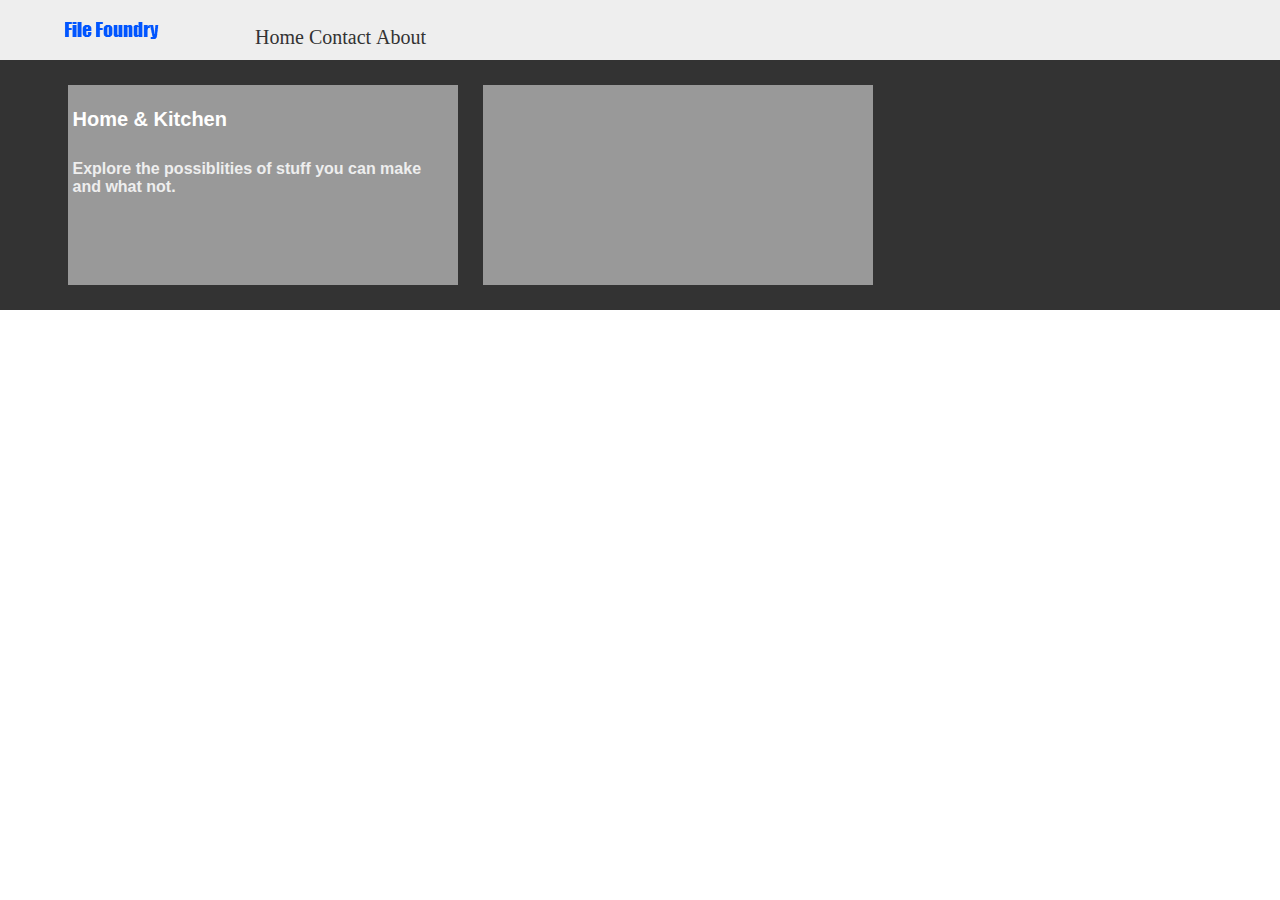
==== index.html @ 80449b54 "Getting Started" ====
<!doctype html>
<html>
<head>
	<meta charset="utf-8">
    <meta name="viewport" content="width=device-width, initial-scale=1">
	<title>File Foundry</title>
	<link rel="stylesheet" href="stylesheets/style.css" type="text/css">
</head>
<body class="index">
	<div class="content-wrap">
		<div class="main-header">
			<div class="container">
				<div class="row">
					<div class="col-md-2 col-sm-12">
						<img src="assets/logo.png">
					</div>
					<div class="col-mid-10">
						<nav>
							<div class="menu-container">
								<ul class="menu">
									<li class="meu-item">
										<a href="home.html">Home</a>
									</li>
									<li class="menu-item">
										<a href="contact.html">Contact</a>
									</li>
									<li class="menu-item">
										<a href="about.html">About</a>
									</li>
								</ul>
							</div>
						</nav>
					</div>
				</div>				
			</div>
		</div>
		<div class="hero">
			<div class="container">
				<div class="row">
					<div class="col-md-4 group">
						<h1>Home & Kitchen</h1>
						<h2>Explore the possiblities of stuff you can make and what not.</h2>
					</div>
					<div class="col-md-4 group">
					</div>
				</div>
			</div>
		</div>
		<div class="search-bar">
			<div class="container">
				
			</div>
		</div>
	</div>
</body>
</html>
---- stylesheets/style.css ----
* {
	line-height: inherit;
	-webkit-box-sizing: border-box;
	-moz-box-sizing: border-box;
	box-sizing: border-box;
}

article, aside, details, figcaption, figure, div, footer, header, hgroup, main
	nav, section, summary {
	display: block;
}

h1, h2, h3, h4, h5, h6 {
	font-family: "Walkway SemiBold", sans-serif;
}

h1 {
	font-size: 4em;
	display: block;
	-webkit-margin-before: 0.67em;
	-webkit-margin-after: 0.67em;
	-webkit-margin-start: 0px;
	-webkit-margin-end: 0px;
}

body {
	display: block;
	-webkit-background-size: cover;
	-moz-background-size: cover;
	-o-background-size: cover;
	background-size: cover;
	box-sizing: border-box;
	font-family: "Cabin", sans-serif;
	font-size: 16px;
	color: #333;
	background-attachment: fixed;
}

.index {
	margin: 0;
	padding: 0;
}

img {
	vertical-align: middle;
	border: 0;
}

form {
	display: block;
	margin: 0em;
}

label {
	cursor: default;
}

p {
	text-align: left;
}

@media (min-width: 768px) {
	.container {
		width: 750px;
	}
	
	.col-sm-12 {
		width: 100%;
	}
	
	.col-sm-8 {
		width: 66.666666666%;
	}
	
	.col-sm-8, .col-sm-12 {
		float: left;
	}
	
	.col-sm-offset-2 {
		margin-left: 16.66666666664%;
	}
	
	.col-sm-offset-1 {
		margin-left: 8.3333333333333%
	}
}

@media (min-width: 992px) {
	.container {
		width: 970px;
	}
	
	.col-md-3, .col-md-4, .col-md-8 {
		float: left;
	}
	
	.col-md-10 {
		width: 83.3333333333333%;
	}
	.col-md-8 {
		width: 66.6666666666666%;
	}
	
	.col-md-4 {
		width: 33.33333333333333%;
	}
	
	.col-md-3 {
		width: 25%;
	}

	.col-md-2 {
		width: 16.666666666666667%;
	}
	
	.col-md-offset-2 {
		margin-left: 16.6666666666664%;
	}
	
	.col-md-offset-1 {
		margin-left: 8.333333333333333%;
	}
}

@media (min-width: 1200px) {
	.container {
		width: 1170px;
	}
}

.col-sm-8, .col-sm-12, .col-md-2, .col-md-3, .col-md-4, .col-md-8., .col-md-10 {
	position: relative;
	min-height: 1px;
	padding-left: 15px;
	padding-right: 15px;
}

.content-wrap {
	background-color: #fff;
	margin-bottom: 20px;
}

.container {
	margin-right: auto;
	margin-left: auto;
	padding-left: 15px;
	padding-right: 15px;
	color: #333;
}

.main-header {
	padding: 10px 10px;
	background-color: #eee;
	box-shadow: 10px 10px 5px #888888;
}

.main-header nav li {
	float: left;
	list-style-type: none;
	position: relative;
	padding-left: 5px;
}

.main-header nav li a {
	display: block;
	font-size: 1.25em;
	background-color: #fff
	color: #fff;
}

ul, menu, dir {
	display: block;
	font-family: "Walkway SemiBold", "Cabin";
	list-style-type: disc;
	-webkit-margin-before: 1em;
	-webkit-margin-after: 1em;
	-webkit-margin-start: 0px;
	-webkit-margin-end: 0px;
	-webkit-padding-start: 40px;
}

a {
	text-decoration: none;
	background: transparent;
	color: #333;
}

a:-webkit-any-link {
	cursor: auto;
}

.row {
	margin-left: -15px;
	margin-right: -15px;
	font-weight: 200;
}

.row:before, .row:after {
	content: " ";
	display: table;
}

:before, :after {
	-webkit-box-sizing: border-box;
	box-sizing: border-box;
}

.row:after {
	clear: both;
}

.hero {
	height: 250px;
	background-color: #333;
}

.group {
	background-color: rgba(255, 255, 255, 0.5);
	margin: 25px 12.5px;
	height: 200px;
}

.group h1 {
	font-size: 1.25em;
	padding: 10px 5px;
	color: #fff;
}

.group h2 {
	font-size: 1em;
	padding: 5px;
	color: #eee;
}
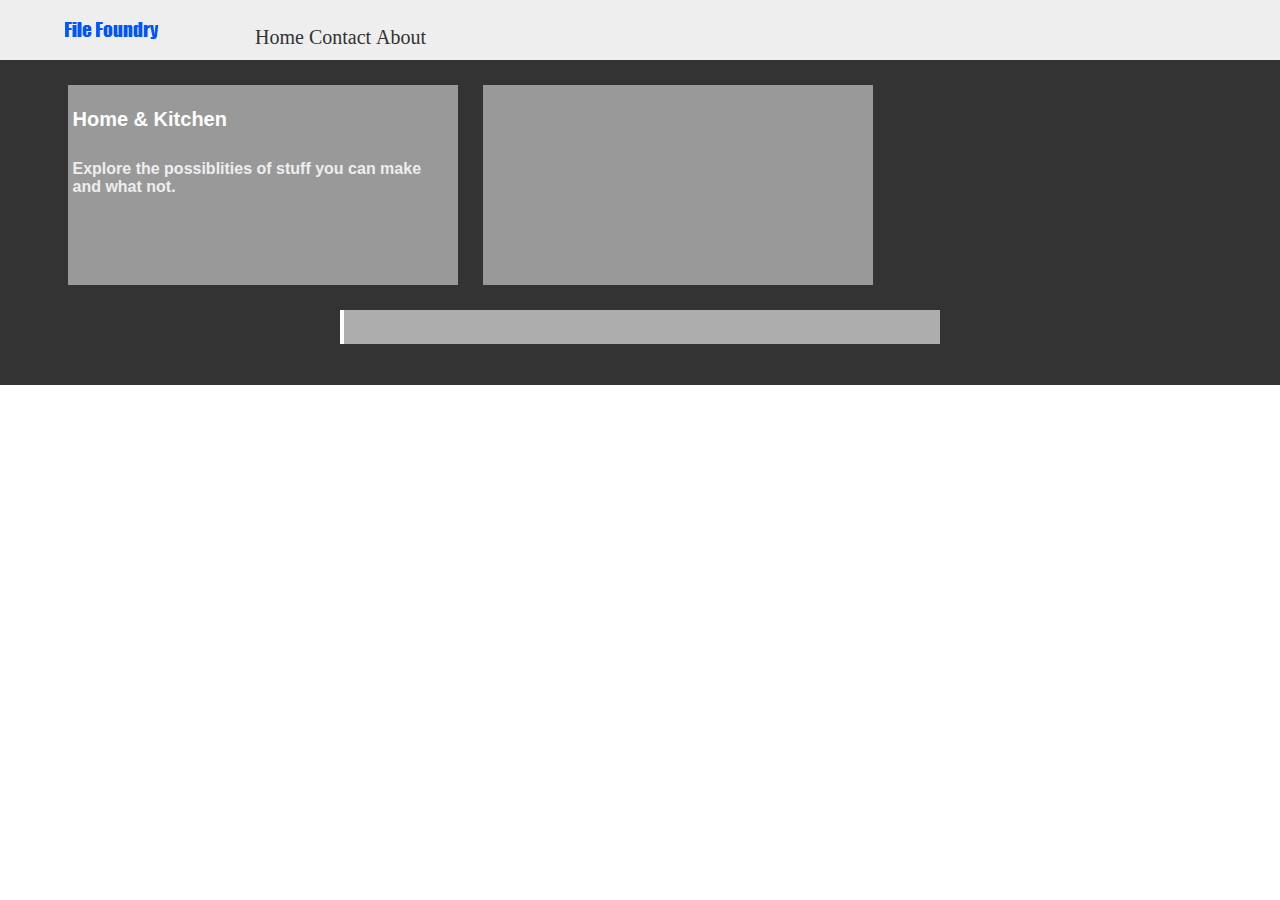
==== commit 00c2193e: "More Done" ====
--- a/index.html
+++ b/index.html
@@ -44,11 +44,15 @@
 					<div class="col-md-4 group">
 					</div>
 				</div>
-			</div>
-		</div>
-		<div class="search-bar">
-			<div class="container">
-				
+				<div class="row">
+					<div class="search-bar">
+						<form class="search-form" action="index.html">
+	                    	<input class="form-control" name="s" type="text">
+	                        <button type="submit" class="search-button">	                            
+	                        </button>
+	                    </form>
+					</div>
+				</div>
 			</div>
 		</div>
 	</div>
--- a/stylesheets/style.css
+++ b/stylesheets/style.css
@@ -210,7 +210,7 @@
 }
 
 .hero {
-	height: 250px;
+	height: 325px;
 	background-color: #333;
 }
 
@@ -232,3 +232,48 @@
 	color: #eee;
 }
 
+.search-form {
+	clear: both;	
+	position: relative;
+	width: 600px;
+	margin-bottom: 30px;
+	margin-left: auto;
+	margin-right: auto;
+	border-left-width: 4px;
+	border-left-style: solid;
+	border-left-color: #fff;
+}
+
+.form {
+	display: block;
+	margin-top: 0em;
+}
+
+.search-form input {
+	background: #fff;
+	margin: 0;
+	border: 0;
+	box-shadow: none;
+	border-radius: 0;
+	opacity: .6;
+}
+
+.search-button {
+	border: 0;
+	background-color: transparent;
+	color: #fff;
+	position: absolute;
+	right: 6px;
+	top: 6px;
+}
+
+.form-control {
+	display: block;
+	width: 100%;
+	height: 34px;
+	padding: 6px 12px;
+	font-size: 14px;
+	line-height: 1.428571429;
+	color: #555;
+	border-radius: 0;
+}
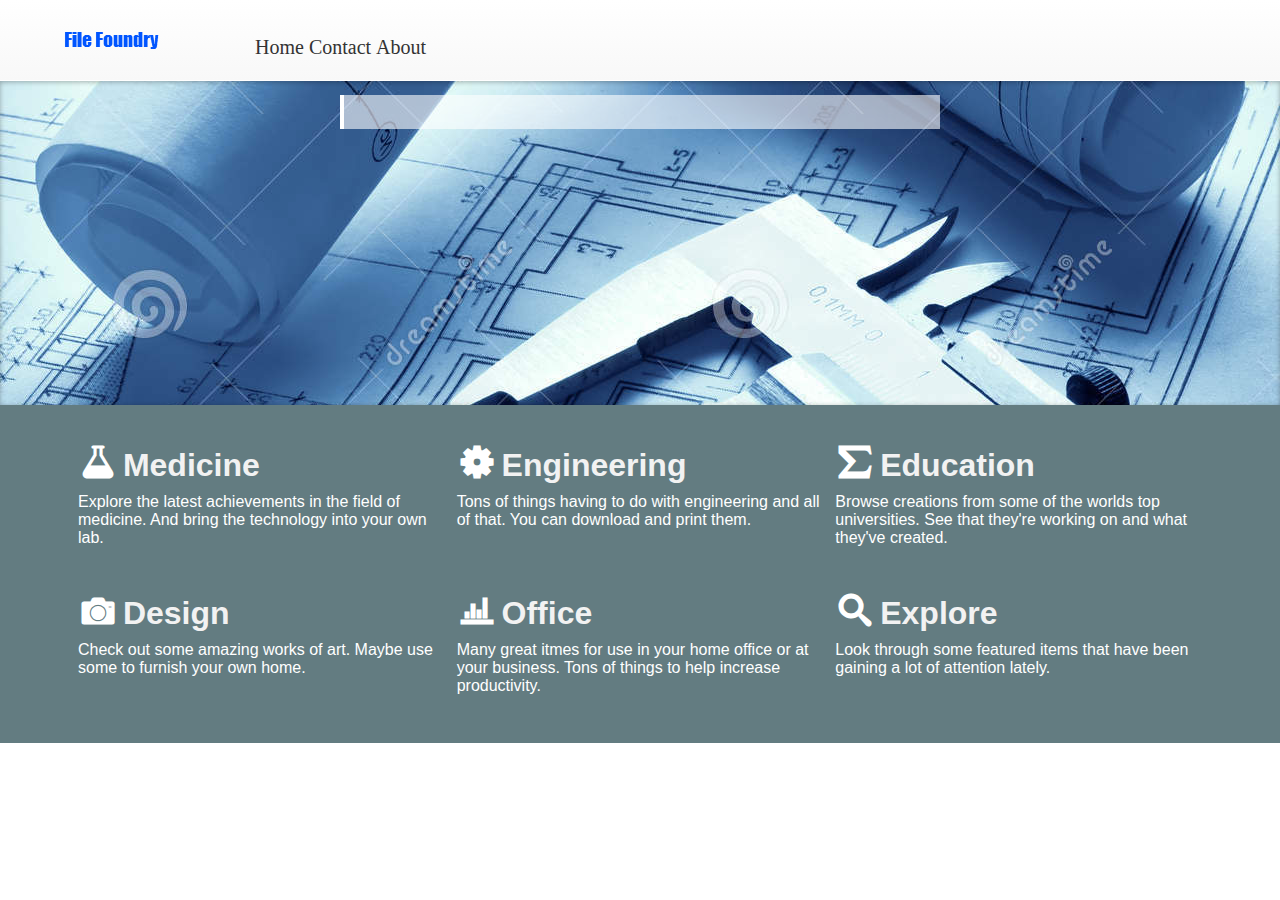
==== commit 6a89a5ff: "Progress" ====
--- a/index.html
+++ b/index.html
@@ -36,14 +36,19 @@
 		</div>
 		<div class="hero">
 			<div class="container">
-				<div class="row">
-					<div class="col-md-4 group">
-						<h1>Home & Kitchen</h1>
-						<h2>Explore the possiblities of stuff you can make and what not.</h2>
-					</div>
-					<div class="col-md-4 group">
-					</div>
-				</div>
+				<table>
+					<tr class="row">
+						<td class="col-md-4">
+							
+						</td>
+						<td class="col-md-4">
+							
+						</td>
+						<td class="col-md-4">
+							
+						</td>
+					</tr>
+				</table>
 				<div class="row">
 					<div class="search-bar">
 						<form class="search-form" action="index.html">
@@ -55,6 +60,70 @@
 				</div>
 			</div>
 		</div>
+		<div class="categories">			
+			<div class="container">
+				<table>
+					<tr class="row">
+						<td class="col-md-4">
+							<div class="category">
+								<h1 class="icomoon" id="medicine">
+									<span aria-hidden="true" data-icon="&#xe604;"></span>
+									Medicine
+								</h1>								
+								<p>Explore the latest achievements in the field of medicine. And bring the technology into your own lab.</p>
+							</div>
+						</td>
+						<td class="col-md-4">
+							<div class="category">
+								<h1 class="icomoon" id="engineering">
+									<span aria-hidden="true" data-icon="&#xe602;"></span>
+									Engineering
+								</h1>								
+								<p>Tons of things having to do with engineering and all of that. You can download and print them.</p>
+							</div>
+						</td>
+						<td class="col-md-4">
+							<div class="category" id="education">
+								<h1 class="icomoon">
+									<span aria-hidden="true" data-icon="&#xe605;"></span>
+									Education
+								</h1>								
+								<p>Browse creations from some of the worlds top universities. See that they're working on and what they've created.</p>
+							</div>
+						</td>
+					</tr>
+					<tr class="row">
+						<td class="col-md-4">
+							<div class="category" id="design">
+								<h1 class="icomoon">
+									<span aria-hidden="true" data-icon="&#xe601;"></span>
+									Design
+								</h1>								
+								<p>Check out some amazing works of art. Maybe use some to furnish your own home.</p>
+							</div>
+						</td>
+						<td class="col-md-4">
+							<div class="category" id="office">
+								<h1 class="icomoon">
+									<span aria-hidden="true" data-icon="&#xe603;"></span>
+									Office
+								</h1>								
+								<p>Many great itmes for use in your home office or at your business. Tons of things to help increase productivity.</p>
+							</div>
+						</td>
+						<td class="col-md-4">
+							<div class="category" id="explore">
+								<h1 class="icomoon">
+									<span aria-hidden="true" data-icon="&#xe600;"></span>
+									Explore
+								</h1>								
+								<p>Look through some featured items that have been gaining a lot of attention lately.</p>
+							</div>
+						</td>
+					</tr>
+				</table>
+			</div>			
+		</div>
 	</div>
 </body>
 </html>--- a/stylesheets/style.css
+++ b/stylesheets/style.css
@@ -1,3 +1,19 @@
+/* haha well this is still ridiculously uglly. Still all in progress. Hopefully something
+	good starts coming together */
+
+@font-face {
+	font-family: "icomoon";
+	src:url(../fonts/icomoon.eot);
+	src:url(../fonts/icomoon.svg#icomoon) format('svg'),
+		url(../fonts/icomoon.eot?#iefix) format('embedded-opentype'),
+		url(../fonts/icomoon.woff) format('woff'),
+		url(../fonts/icomoon.ttf) format('truetype');
+		
+
+	font-weight: normal;
+	font-style: normal;
+}
+
 * {
 	line-height: inherit;
 	-webkit-box-sizing: border-box;
@@ -11,7 +27,7 @@
 }
 
 h1, h2, h3, h4, h5, h6 {
-	font-family: "Walkway SemiBold", sans-serif;
+	font-family: "Helvetica Neue", "Helvetica", "Arial", "Walkway SemiBold", sans-serif;
 }
 
 h1 {
@@ -136,7 +152,7 @@
 }
 
 .content-wrap {
-	background-color: #fff;
+	background-color: #FFFFFF;
 	margin-bottom: 20px;
 }
 
@@ -149,9 +165,15 @@
 }
 
 .main-header {
-	padding: 10px 10px;
-	background-color: #eee;
-	box-shadow: 10px 10px 5px #888888;
+	display: block;
+	padding: 20px 0!important;
+
+	background-color: #FCFCFC;
+	background-image: -moz-linear-gradient(top, #ffffff, #f8f8f8);
+	background-image: -webkit-linear-gradient(top, #ffffff, #f8f8f8);
+	background-image: -o-linear-gradient(top, #ffffff, #f8f8f8);
+	background-image: linear-gradient(to bottom, #ffffff, #f8f8f8);
+	background-repeat: repeat-x;
 }
 
 .main-header nav li {
@@ -189,6 +211,13 @@
 	cursor: auto;
 }
 
+table {
+	table-layout: fixed;
+	margin: 0;
+	padding: 0;
+	width: 100%;
+}
+
 .row {
 	margin-left: -15px;
 	margin-right: -15px;
@@ -211,25 +240,50 @@
 
 .hero {
 	height: 325px;
-	background-color: #333;
-}
-
-.group {
-	background-color: rgba(255, 255, 255, 0.5);
-	margin: 25px 12.5px;
+	background-image: url(../assets/banner-blueprint.png);
+	border-top: 1px solid #ffffff;
+	-webkit-box-shadow: 0 1px 5px rgba(0, 0, 0, 0.3) inset;
+	-moz-box-shadow: 0 1px 5px rgba(0, 0, 0, 0.3) inset;
+	box-shadow: 0 1px 5px rgba(0, 0, 0, 0.3) inset;
+
+	display: block;
+}
+
+.group {	
 	height: 200px;
+	width: 200px;
+	margin-top: 25px;
+	margin-bottom: 25px;
+	margin-right: auto;
+	margin-left: auto;	
+	text-align: center;
+
+	-webkit-box-shadow: inset 2px 2px 3px 0 #232323;
+    -moz-box-shadow: inset 2px 2px 3px 0 #232323;
+    box-shadow: inset 2px 2px 3px 0 #232323;
 }
 
 .group h1 {
-	font-size: 1.25em;
+	font-size: 1.625em;
 	padding: 10px 5px;
-	color: #fff;
+	color: #555555;
 }
 
 .group h2 {
 	font-size: 1em;
 	padding: 5px;
-	color: #eee;
+	color: #777;
+}
+
+#caduceus {
+	max-height: 50%;
+	max-width: 50%;
+	opacity: 0.25;
+	display: block;
+	margin-left: auto;
+	margin-right: auto;
+	margin-top: 10px;
+	clear: right;	
 }
 
 .search-form {
@@ -277,3 +331,60 @@
 	color: #555;
 	border-radius: 0;
 }
+
+.categories {
+	background-color: #637C81;	
+	padding: 20px 0px;
+}
+
+.category {
+	display: block;
+	margin-right: auto;
+	margin-left: auto;
+	overflow: hidden;
+	padding: 5px;
+}
+
+.category h1 {
+	font-size: 2em;
+	color: #F2F2F2;
+
+	width: 100%;
+	float: left;		
+	display: block;
+	margin: 5px 0px;
+}
+
+.category h2 {
+	font-size: 1em;
+	padding: 5px;
+	color: #777;
+}
+
+.category h4 {
+	font-size: 2.5em;
+	position: relative;
+	display: block;
+	margin: 0;
+}
+
+.category p {
+	color: #FFFFFF;
+	display: block;
+}
+
+[data-icon]:before {
+	font-family: 'icomoon';
+	color: #fff;
+	content: attr(data-icon);
+	speak: none;
+}
+
+.icomoon {
+	border: 0;
+	background-color: transparent;
+	color: #fff;
+	float: left;
+	padding: 4px;
+	display: block;
+}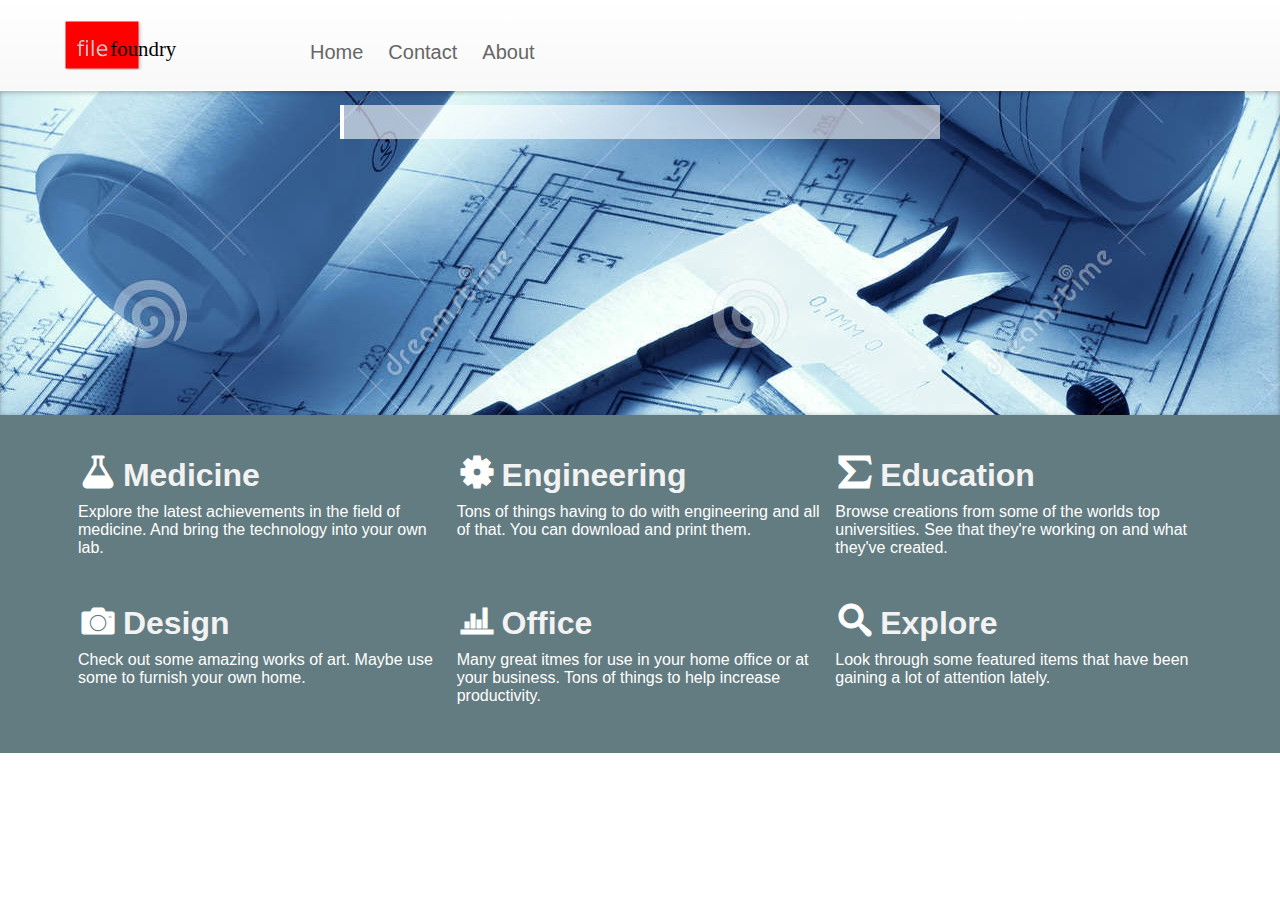
==== commit 3c964356: "Logo, structure" ====
--- a/index.html
+++ b/index.html
@@ -12,23 +12,21 @@
 			<div class="container">
 				<div class="row">
 					<div class="col-md-2 col-sm-12">
-						<img src="assets/logo.png">
+						<img id="logo" src="assets/logo-mid.svg">
 					</div>
-					<div class="col-mid-10">
+					<div class="col-md-10 col-md-offset-1 control">
 						<nav>
-							<div class="menu-container">
-								<ul class="menu">
-									<li class="meu-item">
-										<a href="home.html">Home</a>
-									</li>
-									<li class="menu-item">
-										<a href="contact.html">Contact</a>
-									</li>
-									<li class="menu-item">
-										<a href="about.html">About</a>
-									</li>
-								</ul>
-							</div>
+							<ul>
+								<li>
+									<a href="index.html">Home</a>
+								</li>
+								<li>
+									<a href="contact.html">Contact</a>
+								</li>
+								<li>
+									<a href="about.html">About</a>
+								</li>
+							</ul>
 						</nav>
 					</div>
 				</div>				
--- a/stylesheets/style.css
+++ b/stylesheets/style.css
@@ -102,6 +102,7 @@
 }
 
 @media (min-width: 992px) {
+
 	.container {
 		width: 970px;
 	}
@@ -113,6 +114,7 @@
 	.col-md-10 {
 		width: 83.3333333333333%;
 	}
+
 	.col-md-8 {
 		width: 66.6666666666666%;
 	}
@@ -176,24 +178,12 @@
 	background-repeat: repeat-x;
 }
 
-.main-header nav li {
-	float: left;
-	list-style-type: none;
-	position: relative;
-	padding-left: 5px;
-}
-
-.main-header nav li a {
-	display: block;
-	font-size: 1.25em;
-	background-color: #fff
-	color: #fff;
-}
-
 ul, menu, dir {
 	display: block;
-	font-family: "Walkway SemiBold", "Cabin";
-	list-style-type: disc;
+	font-family: inherit;
+	list-style: none;
+	margin: 0;
+	padding: 0;	
 	-webkit-margin-before: 1em;
 	-webkit-margin-after: 1em;
 	-webkit-margin-start: 0px;
@@ -218,6 +208,44 @@
 	width: 100%;
 }
 
+.control {
+	overflow: hidden;
+}
+
+.main-header nav li {
+	float: left;
+	list-style-type: none;
+	position: relative;
+	margin-left: 15px;
+	overflow: hidden;
+
+	-webkit-transition: color .4s, background-color .4s, box-shadow ease-in-out .4s;
+	transition: color .4s, background-color .4s, box-shadow ease-in-out .4s;
+}
+
+.main-header nav li a {
+	display: block;
+	font-size: 1.25em;
+	color: #666666;
+	padding: 5px;
+
+	-webkit-transition: color .4s, background-color .4s, box-shadow ease-in-out .4s;
+	transition: color .4s, background-color .4s, box-shadow ease-in-out .4s;
+}
+
+.main-header nav li:hover {
+	color: #FFFFFF;
+	background-color: #637C81;
+	-webkit-box-shadow: 0 1px 1px rgba(0, 0, 0, 0.3) inset;
+	-moz-box-shadow: 0 1px 1px rgba(0, 0, 0, 0.3) inset;
+	box-shadow: 0 1px 1px rgba(0, 0, 0, 0.3) inset;
+}
+
+.main-header nav li a:hover {
+	color: #FFFFFF;
+}
+
+
 .row {
 	margin-left: -15px;
 	margin-right: -15px;
@@ -236,6 +264,11 @@
 
 .row:after {
 	clear: both;
+}
+
+#logo {
+	max-width: 100%;
+	max-height: 100%;
 }
 
 .hero {
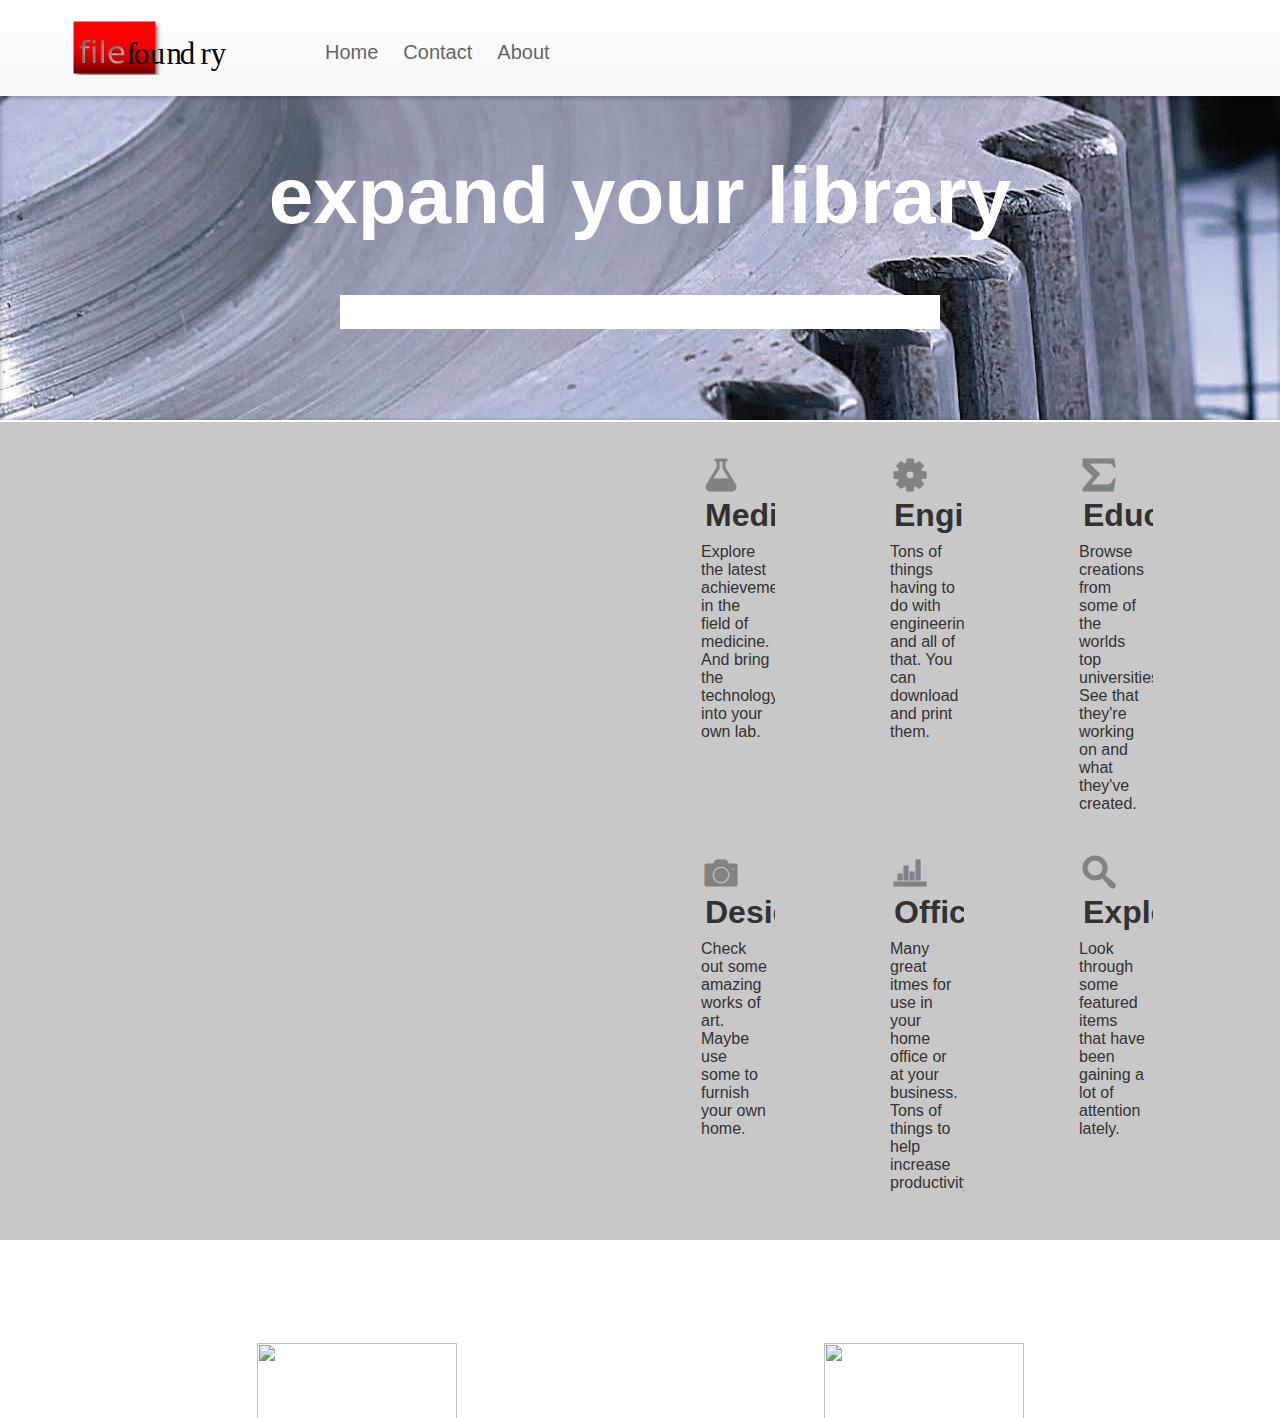
==== commit e050867f: "SOme updats make" ====
--- a/index.html
+++ b/index.html
@@ -12,7 +12,7 @@
 			<div class="container">
 				<div class="row">
 					<div class="col-md-2 col-sm-12">
-						<img id="logo" src="assets/logo-mid.svg">
+						<img id="logo" src="assets/logo-med.svg"/>
 					</div>
 					<div class="col-md-10 col-md-offset-1 control">
 						<nav>
@@ -34,19 +34,9 @@
 		</div>
 		<div class="hero">
 			<div class="container">
-				<table>
-					<tr class="row">
-						<td class="col-md-4">
-							
-						</td>
-						<td class="col-md-4">
-							
-						</td>
-						<td class="col-md-4">
-							
-						</td>
-					</tr>
-				</table>
+				<div class="row">
+					<h1>expand your library</h1>
+				</div>
 				<div class="row">
 					<div class="search-bar">
 						<form class="search-form" action="index.html">
@@ -73,8 +63,8 @@
 						</td>
 						<td class="col-md-4">
 							<div class="category">
-								<h1 class="icomoon" id="engineering">
-									<span aria-hidden="true" data-icon="&#xe602;"></span>
+								<h1 class="icomoon">
+									<span id="engineering" aria-hidden="true" data-icon="&#xe602;"></span>
 									Engineering
 								</h1>								
 								<p>Tons of things having to do with engineering and all of that. You can download and print them.</p>
@@ -122,6 +112,35 @@
 				</table>
 			</div>			
 		</div>
+		<div class="item-list">
+			<div class="container">
+				<table>
+					<tr class="row">
+						<td class="col-md-6">
+							<span class="image">
+								<img src="assets/bolt.jpg">								
+							</span>
+							<span class="overlay" dispaly="none"></span>
+							<h3>Nut & Bolt Assembly<h3>
+						</td>
+						<td class="col-md-6">
+							<img src="assets/bolt.jpg">
+							<h3>Nut & Bolt Assembly<h3>
+						</td>					
+					</tr>
+					<tr class="row">
+						<td class="col-md-6">
+							<img src="assets/bolt.jpg">
+							<h3>Nut & Bolt Assembly<h3>
+						</td>
+						<td class="col-md-6">
+							<img src="assets/bolt.jpg">
+							<h3>Nut & Bolt Assembly<h3>
+						</td>					
+					</tr>
+				</table>
+			</div>
+		</div>
 	</div>
 </body>
 </html>--- a/stylesheets/style.css
+++ b/stylesheets/style.css
@@ -28,6 +28,11 @@
 
 h1, h2, h3, h4, h5, h6 {
 	font-family: "Helvetica Neue", "Helvetica", "Arial", "Walkway SemiBold", sans-serif;
+}
+
+span {
+	margin: 0;
+	padding: 0;
 }
 
 h1 {
@@ -118,6 +123,10 @@
 	.col-md-8 {
 		width: 66.6666666666666%;
 	}
+
+	.col-md-6 {
+		width: 50%;
+	}
 	
 	.col-md-4 {
 		width: 33.33333333333333%;
@@ -146,7 +155,7 @@
 	}
 }
 
-.col-sm-8, .col-sm-12, .col-md-2, .col-md-3, .col-md-4, .col-md-8., .col-md-10 {
+.col-sm-8, .col-sm-12, .col-md-2, .col-md-3, .col-md-4, .col-md-6, .col-md-8, .col-md-10 {
 	position: relative;
 	min-height: 1px;
 	padding-left: 15px;
@@ -155,7 +164,11 @@
 
 .content-wrap {
 	background-color: #FFFFFF;
-	margin-bottom: 20px;
+	margin-bottom: -150px;
+
+	min-height: 100%;
+	height: auto !important;
+	height: 100%;
 }
 
 .container {
@@ -273,39 +286,19 @@
 
 .hero {
 	height: 325px;
-	background-image: url(../assets/banner-blueprint.png);
+	background-image: url(../assets/eng-banner.png);
 	border-top: 1px solid #ffffff;
 	-webkit-box-shadow: 0 1px 5px rgba(0, 0, 0, 0.3) inset;
 	-moz-box-shadow: 0 1px 5px rgba(0, 0, 0, 0.3) inset;
 	box-shadow: 0 1px 5px rgba(0, 0, 0, 0.3) inset;
-
-	display: block;
-}
-
-.group {	
-	height: 200px;
-	width: 200px;
-	margin-top: 25px;
-	margin-bottom: 25px;
-	margin-right: auto;
-	margin-left: auto;	
 	text-align: center;
 
-	-webkit-box-shadow: inset 2px 2px 3px 0 #232323;
-    -moz-box-shadow: inset 2px 2px 3px 0 #232323;
-    box-shadow: inset 2px 2px 3px 0 #232323;
-}
-
-.group h1 {
-	font-size: 1.625em;
-	padding: 10px 5px;
-	color: #555555;
-}
-
-.group h2 {
-	font-size: 1em;
-	padding: 5px;
-	color: #777;
+	display: block;
+}
+
+.hero h1 {
+	font-size: 5em;
+	color: #FFFFFF;
 }
 
 #caduceus {
@@ -325,10 +318,7 @@
 	width: 600px;
 	margin-bottom: 30px;
 	margin-left: auto;
-	margin-right: auto;
-	border-left-width: 4px;
-	border-left-style: solid;
-	border-left-color: #fff;
+	margin-right: auto;	
 }
 
 .form {
@@ -337,12 +327,11 @@
 }
 
 .search-form input {
-	background: #fff;
+	background: #FFFFFF;
 	margin: 0;
 	border: 0;
 	box-shadow: none;
-	border-radius: 0;
-	opacity: .6;
+	border-radius: 0;	
 }
 
 .search-button {
@@ -366,8 +355,9 @@
 }
 
 .categories {
-	background-color: #637C81;	
+	background-color: #C8C8C8;	
 	padding: 20px 0px;
+	border-top: 2px solid #FFFFFF;
 }
 
 .category {
@@ -376,11 +366,20 @@
 	margin-left: auto;
 	overflow: hidden;
 	padding: 5px;
+	margin: 0 40px;
+
+	transition: box-shadow ease-in-out .3s;
+}
+
+.category:hover {
+	-webkit-box-shadow: 0 1px 5px rgba(0, 0, 0, 0.3) inset;
+	-moz-box-shadow: 0 1px 5px rgba(0, 0, 0, 0.3) inset;
+	box-shadow: 0 1px 5px rgba(0, 0, 0, 0.3) inset;	
 }
 
 .category h1 {
 	font-size: 2em;
-	color: #F2F2F2;
+	color: #323232;
 
 	width: 100%;
 	float: left;		
@@ -402,13 +401,13 @@
 }
 
 .category p {
-	color: #FFFFFF;
+	color: #323232;
 	display: block;
 }
 
 [data-icon]:before {
 	font-family: 'icomoon';
-	color: #fff;
+	color: #828282;
 	content: attr(data-icon);
 	speak: none;
 }
@@ -420,4 +419,49 @@
 	float: left;
 	padding: 4px;
 	display: block;
+}
+
+.item-list {
+	margin-top: 100px;	
+	text-align: center;
+}
+
+.item-list h3 {
+	font-size: 1.1em;
+	color: #424242;
+}
+
+.item-list img {
+	height: 200px;
+	width: 200px;
+
+	transition: ;
+}
+
+.item-list img:hover {
+	background-color: rgba(0, 0, 0, 0.3);
+}
+
+.item-list tr {
+	border-bottom: 1px solid #828282;
+}
+
+.item-list .overlay {
+	height: 200px;
+	width: 200px;
+	background-color: rgba(0, 0, 0, 0.3);
+}
+
+.item-list .overlay:hover {
+	display: block;
+}
+
+.endpage {
+	margin: 0;	
+	position: absolute;
+	display: block;
+	bottom: 0;
+	background-color: #E5E5E5;		
+	height: 150px;
+	clear: both;
 }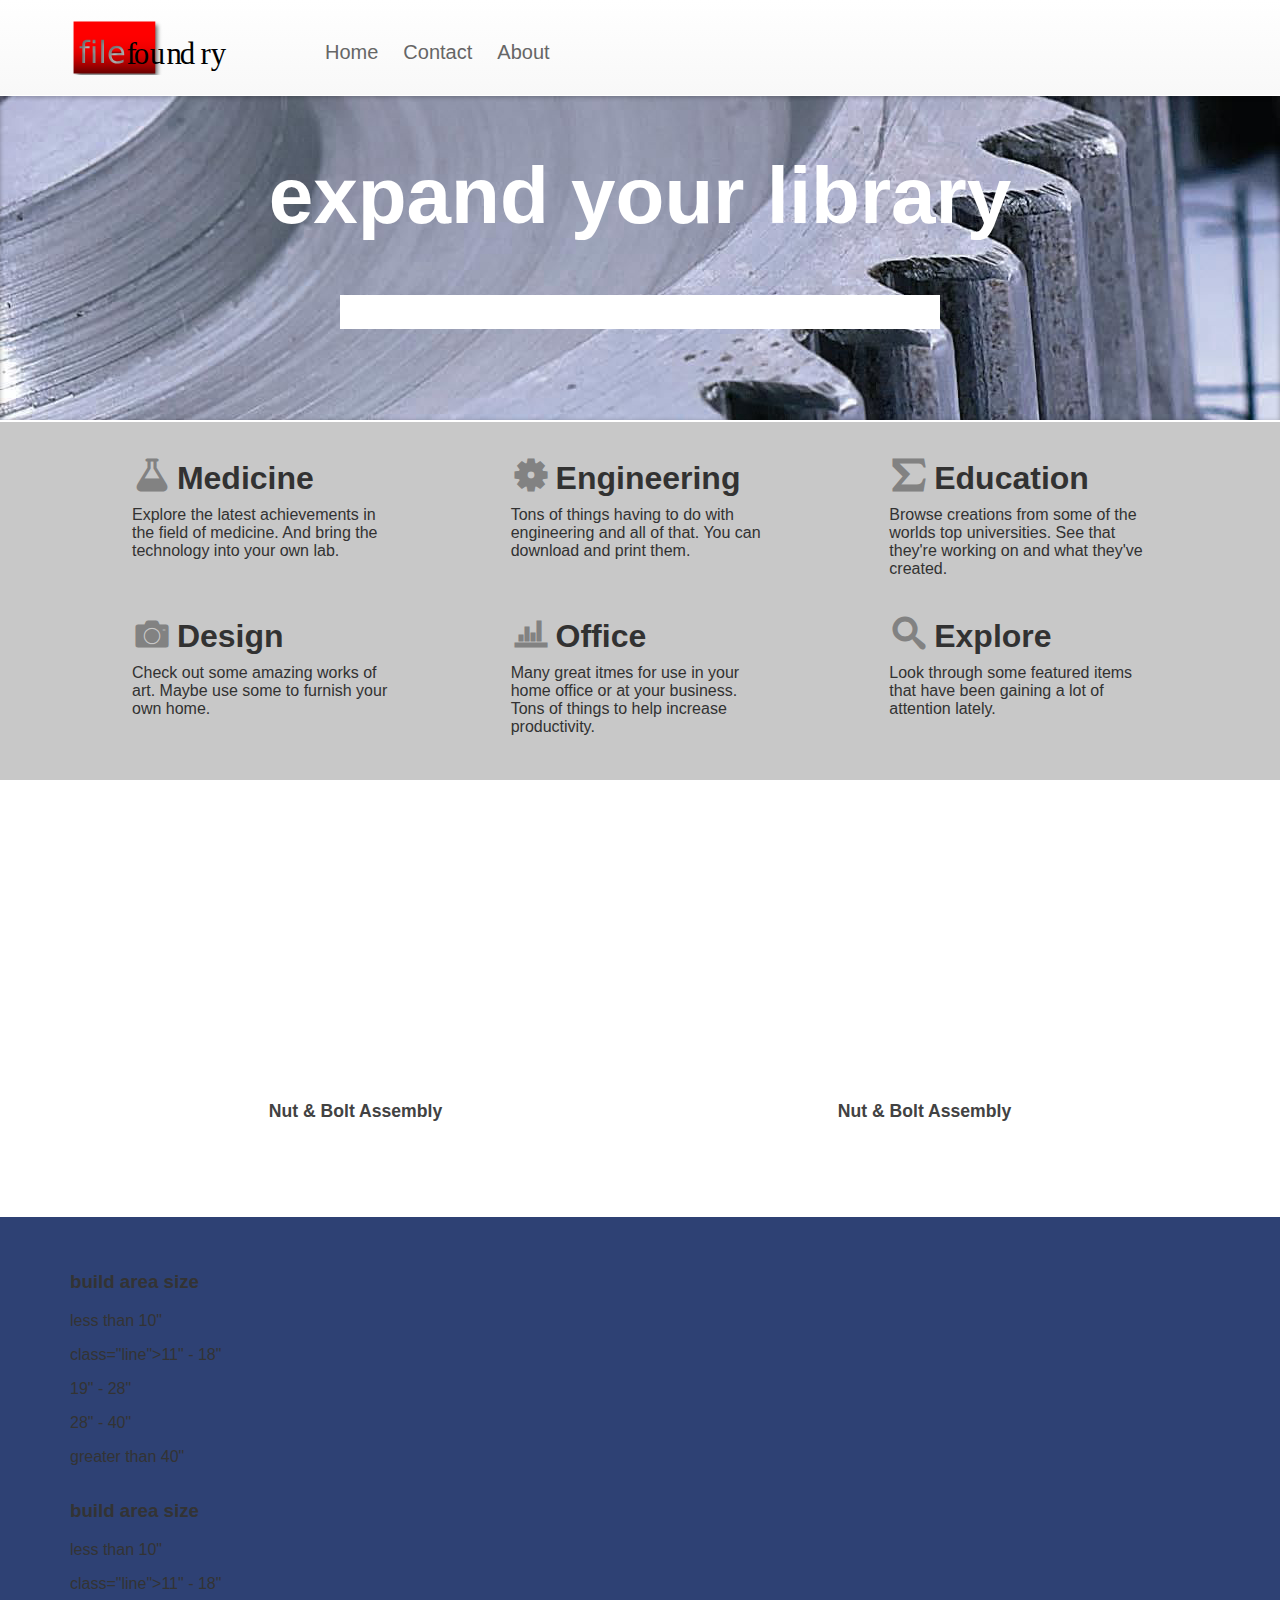
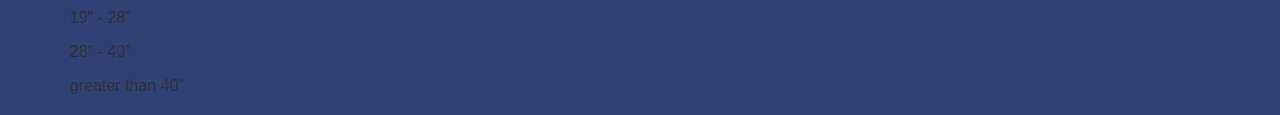
==== commit 33fb8a84: "Some corrections and additions" ====
--- a/index.html
+++ b/index.html
@@ -117,28 +117,73 @@
 				<table>
 					<tr class="row">
 						<td class="col-md-6">
-							<span class="image">
-								<img src="assets/bolt.jpg">								
-							</span>
-							<span class="overlay" dispaly="none"></span>
-							<h3>Nut & Bolt Assembly<h3>
+							<div class="item">
+								<div class="overlay">
+									<div class="item-stats">
+										<span class="line">
+											<span class="subject">Files: </span><span>2</span>
+										</span>
+										<span class="line">
+											<span class="subject">Time: </span><span>20-60</span>
+										</span>
+										<span class="line">
+											<span class="subject">Complexity: </span><span>3</span>
+										</span>
+									</div>									
+								</div>
+							</div>
+							<h3>Nut & Bolt Assembly</h3>
+						</td>		
+						<td class="col-md-6">
+							<div class="item">
+								<div class="overlay">
+									<div class="item-stats">
+										<span class="line">
+											<span class="subject">Files: </span><span>2</span>
+										</span>
+										<span class="line">
+											<span class="subject">Time: </span><span>20-60</span>
+										</span>
+										<span class="line">
+											<span class="subject">Complexity: </span><span>3</span>
+										</span>
+									</div>									
+								</div>
+							</div>
+							<h3>Nut & Bolt Assembly</h3>
 						</td>
-						<td class="col-md-6">
-							<img src="assets/bolt.jpg">
-							<h3>Nut & Bolt Assembly<h3>
-						</td>					
-					</tr>
-					<tr class="row">
-						<td class="col-md-6">
-							<img src="assets/bolt.jpg">
-							<h3>Nut & Bolt Assembly<h3>
-						</td>
-						<td class="col-md-6">
-							<img src="assets/bolt.jpg">
-							<h3>Nut & Bolt Assembly<h3>
-						</td>					
 					</tr>
 				</table>
+			</div>
+		</div>
+		<div class="refine">
+			<div class="container">
+				<div class="row">
+					<div class="col-md-2">
+						<h3>build area size</h3>
+						<p>less than 10"</p>
+						<p> class="line">11" - 18"</p>
+						<p>19" - 28"</p>
+						<p>28" - 40"</p>
+						<p>greater than 40"</p>
+					</div>
+					<div class="col-md-2">
+						<h3>build area size</h3>
+						<p>less than 10"</p>
+						<p> class="line">11" - 18"</p>
+						<p>19" - 28"</p>
+						<p>28" - 40"</p>
+						<p>greater than 40"</p>
+					</div>
+					<div class="col-md-2">
+					</div>
+					<div class="col-md-2">
+					</div>
+					<div class="col-md-2">
+					</div>
+					<div class="col-md-2">						
+					</div>
+				</div>
 			</div>
 		</div>
 	</div>
--- a/stylesheets/style.css
+++ b/stylesheets/style.css
@@ -160,6 +160,8 @@
 	min-height: 1px;
 	padding-left: 15px;
 	padding-right: 15px;
+
+	overflow: hidden;
 }
 
 .content-wrap {
@@ -262,21 +264,26 @@
 .row {
 	margin-left: -15px;
 	margin-right: -15px;
-	font-weight: 200;
+	font-weight: 200;	
 }
 
 .row:before, .row:after {
-	content: " ";
 	display: table;
+	line-height: 0;
+	content: "";
 }
 
 :before, :after {
 	-webkit-box-sizing: border-box;
-	box-sizing: border-box;
+	box-sizing: border-box;	
 }
 
 .row:after {
-	clear: both;
+	clear: both;	
+}
+
+tr.row:before, tr.row:after {
+	display: none;
 }
 
 #logo {
@@ -357,7 +364,7 @@
 .categories {
 	background-color: #C8C8C8;	
 	padding: 20px 0px;
-	border-top: 2px solid #FFFFFF;
+	border-top: 2px solid #FFFFFF;	
 }
 
 .category {
@@ -422,8 +429,10 @@
 }
 
 .item-list {
-	margin-top: 100px;	
-	text-align: center;
+	margin-top: 100px;
+	margin-bottom: 75px;
+
+	text-align: center;	
 }
 
 .item-list h3 {
@@ -431,29 +440,54 @@
 	color: #424242;
 }
 
-.item-list img {
+.item {
+	margin-right: auto;
+	margin-left: auto;
+
+	width: 200px;
 	height: 200px;
-	width: 200px;
-
-	transition: ;
-}
-
-.item-list img:hover {
-	background-color: rgba(0, 0, 0, 0.3);
-}
-
-.item-list tr {
-	border-bottom: 1px solid #828282;
-}
-
-.item-list .overlay {
-	height: 200px;
-	width: 200px;
-	background-color: rgba(0, 0, 0, 0.3);
-}
-
-.item-list .overlay:hover {
-	display: block;
+	background-image: url(../assets/bolt.jpg);
+	background-size: 200px 200px;
+	overflow: hidden;
+}
+
+.overlay {
+	width: 100%;
+	height: 100%;
+	background-color: #000000;
+	opacity: 0;
+
+	transition: opacity 0.25s ease;
+}
+
+.overlay:hover {
+	opacity: 0.75;
+}
+
+.item-stats {
+	padding-top: 35px;
+	color: #FFFFFF;
+}
+
+.subject {
+	color: #858585;
+}
+
+.line {
+	display: block;
+	padding-left: 20px;
+	margin-bottom: 5px;
+
+	clear: left;
+	float: left;
+}
+
+.refine {
+	background-color: #2E4174;
+	color: #FFFFFF;
+	position: relative;
+
+	padding-top: 35px;
 }
 
 .endpage {
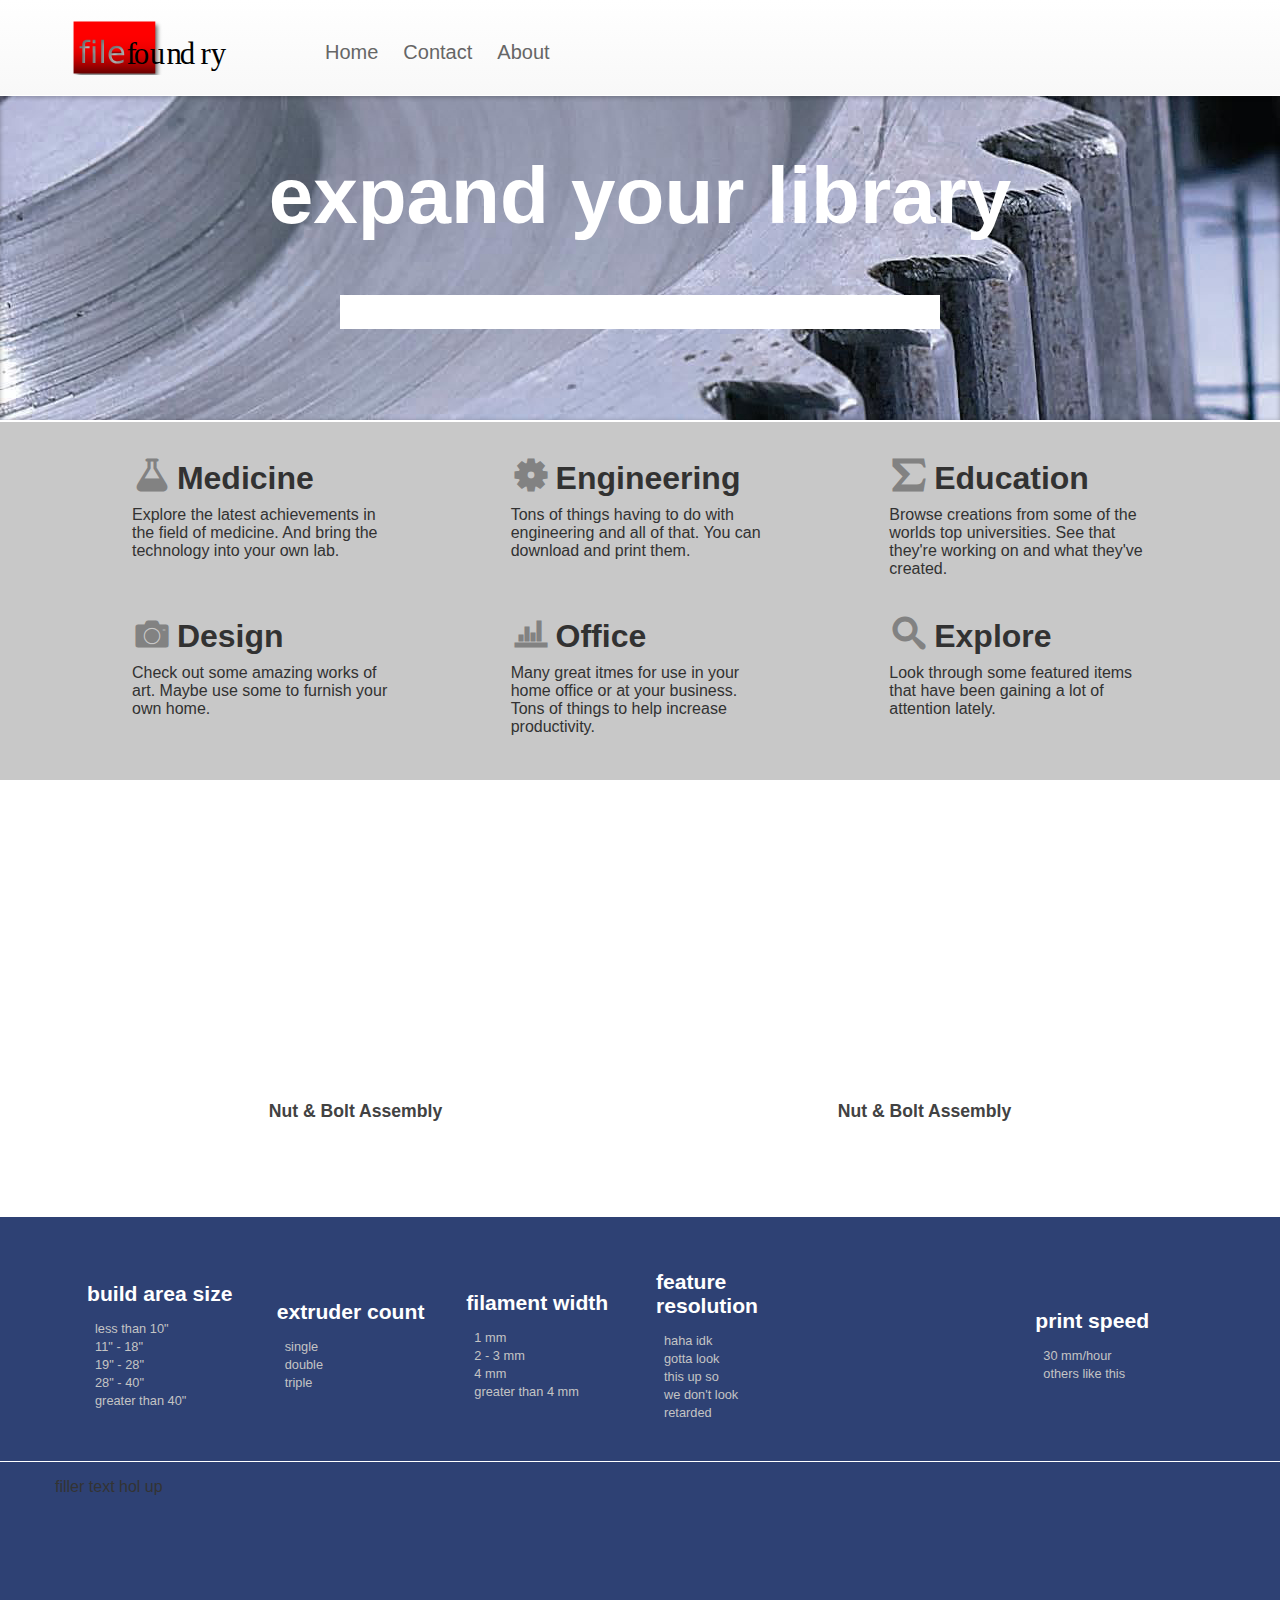
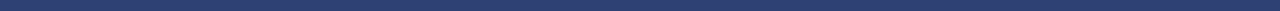
==== commit 71734764: "More work" ====
--- a/index.html
+++ b/index.html
@@ -158,30 +158,53 @@
 		</div>
 		<div class="refine">
 			<div class="container">
-				<div class="row">
-					<div class="col-md-2">
-						<h3>build area size</h3>
-						<p>less than 10"</p>
-						<p> class="line">11" - 18"</p>
-						<p>19" - 28"</p>
-						<p>28" - 40"</p>
-						<p>greater than 40"</p>
-					</div>
-					<div class="col-md-2">
-						<h3>build area size</h3>
-						<p>less than 10"</p>
-						<p> class="line">11" - 18"</p>
-						<p>19" - 28"</p>
-						<p>28" - 40"</p>
-						<p>greater than 40"</p>
-					</div>
-					<div class="col-md-2">
-					</div>
-					<div class="col-md-2">
-					</div>
-					<div class="col-md-2">
-					</div>
-					<div class="col-md-2">						
+				<table>
+					<tr class="row">
+						<td class="col-md-2">
+							<h3>build area size</h3>
+							<p>less than 10"</p>
+							<p>11" - 18"</p>
+							<p>19" - 28"</p>
+							<p>28" - 40"</p>
+							<p>greater than 40"</p>
+						</td>
+						<td class="col-md-2">
+							<h3>extruder count</h3>
+							<p>single</p>
+							<p>double</p>
+							<p>triple</p>						
+						</td>
+						<td class="col-md-2">
+							<h3>filament width</h3>
+							<p>1 mm</p>
+							<p>2 - 3 mm</p>
+							<p>4 mm</p>
+							<p>greater than 4 mm</p>							
+						</td>
+						<td class="col-md-2">
+							<h3>feature resolution</h3>
+							<p>haha idk</p>
+							<p>gotta look</p>
+							<p>this up so</p>
+							<p>we don't look</p>
+							<p>retarded</p>
+						</td>
+						<td class="col-md-2">							
+						</td>
+						<td class="col-md-2">
+							<h3>print speed</h3>
+							<p>30 mm/hour</p>
+							<p>others like this</p>							
+						</td>					
+					</tr>
+				</table>
+			</div>
+		</div>
+		<div class="endpage">
+			<div class="container">
+				<div class="row">
+					<div class="col-md-12">
+						<p>filler text hol up</p>
 					</div>
 				</div>
 			</div>
--- a/stylesheets/style.css
+++ b/stylesheets/style.css
@@ -487,15 +487,31 @@
 	color: #FFFFFF;
 	position: relative;
 
-	padding-top: 35px;
+	padding: 35px 0;
+}
+
+.refine h3 {
+	font-family: "Helvetica";
+	color: #FFFFFF;
+	font-size: 1.32em;
+	margin: 15px 0;
+}
+
+.refine p {
+	color: #c4c4c4;
+	font-size: .8em;
+	margin-bottom: 3px;
+	margin-left: 8px; 
+	margin-top: 0;
 }
 
 .endpage {
-	margin: 0;	
-	position: absolute;
-	display: block;
-	bottom: 0;
-	background-color: #E5E5E5;		
+	margin: 0;
+	bottom: 0;	
+	display: block;	
+	background-color: #2E4174;		
 	height: 150px;
 	clear: both;
+
+	border-top: 1px solid #FFFFFF;
 }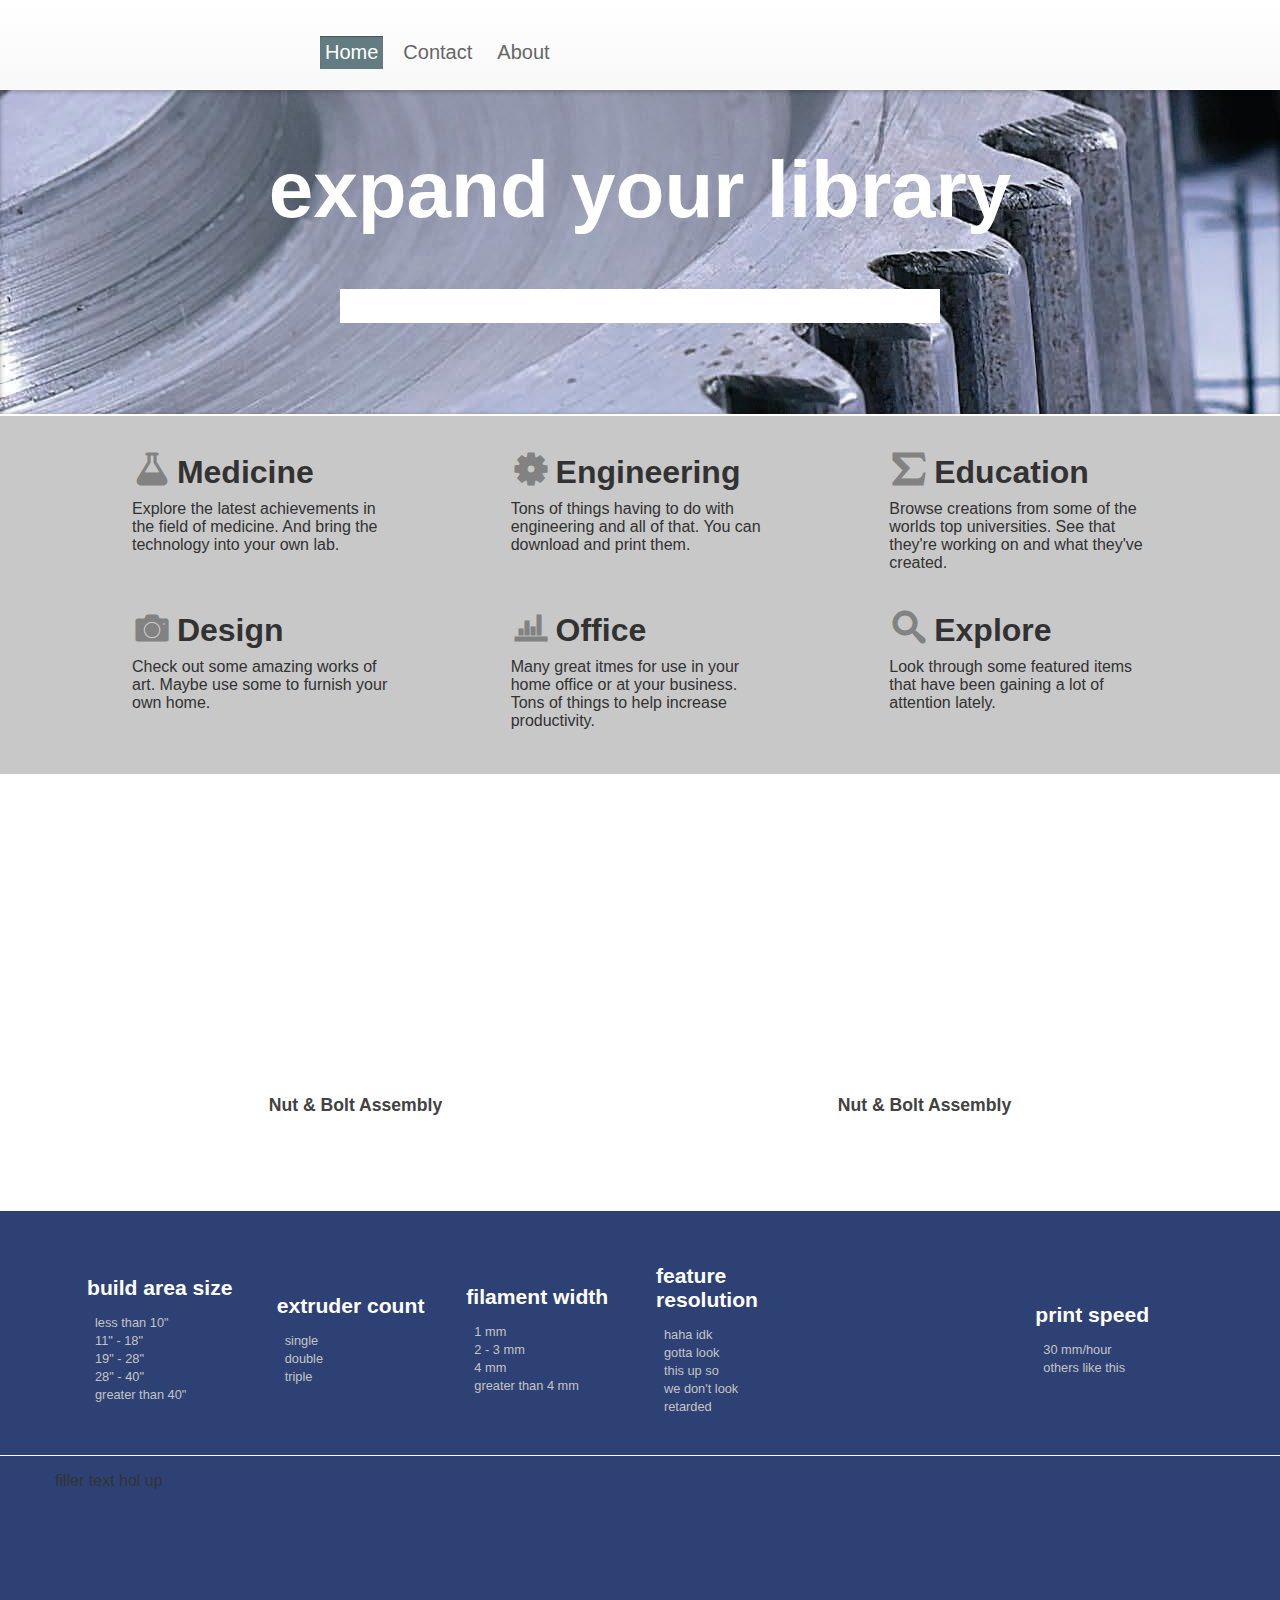
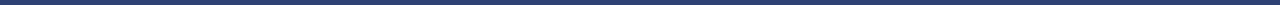
==== commit 0ebdef8e: "New pages; some tweaks" ====
--- a/index.html
+++ b/index.html
@@ -11,19 +11,18 @@
 		<div class="main-header">
 			<div class="container">
 				<div class="row">
-					<div class="col-md-2 col-sm-12">
-						<img id="logo" src="assets/logo-med.svg"/>
+					<div class="col-md-2 col-sm-12">						
 					</div>
 					<div class="col-md-10 col-md-offset-1 control">
 						<nav>
 							<ul>
-								<li>
+								<li class="current-page">
 									<a href="index.html">Home</a>
 								</li>
-								<li>
+								<li class="other-page">
 									<a href="contact.html">Contact</a>
 								</li>
-								<li>
+								<li class="other-page">
 									<a href="about.html">About</a>
 								</li>
 							</ul>
--- a/stylesheets/style.css
+++ b/stylesheets/style.css
@@ -240,15 +240,20 @@
 
 .main-header nav li a {
 	display: block;
-	font-size: 1.25em;
-	color: #666666;
+	font-size: 1.25em;	
 	padding: 5px;
-
-	-webkit-transition: color .4s, background-color .4s, box-shadow ease-in-out .4s;
-	transition: color .4s, background-color .4s, box-shadow ease-in-out .4s;
-}
-
-.main-header nav li:hover {
+}
+
+.other-page {	
+	-webkit-transition: color .4s;
+	transition: color .4s;
+}
+
+.other-page a {
+	color: #666666;	
+}
+
+.current-page {
 	color: #FFFFFF;
 	background-color: #637C81;
 	-webkit-box-shadow: 0 1px 1px rgba(0, 0, 0, 0.3) inset;
@@ -256,10 +261,13 @@
 	box-shadow: 0 1px 1px rgba(0, 0, 0, 0.3) inset;
 }
 
-.main-header nav li a:hover {
+.current-page a {
 	color: #FFFFFF;
 }
 
+.other-page:hover a {
+	color: #637C81;
+}
 
 .row {
 	margin-left: -15px;
